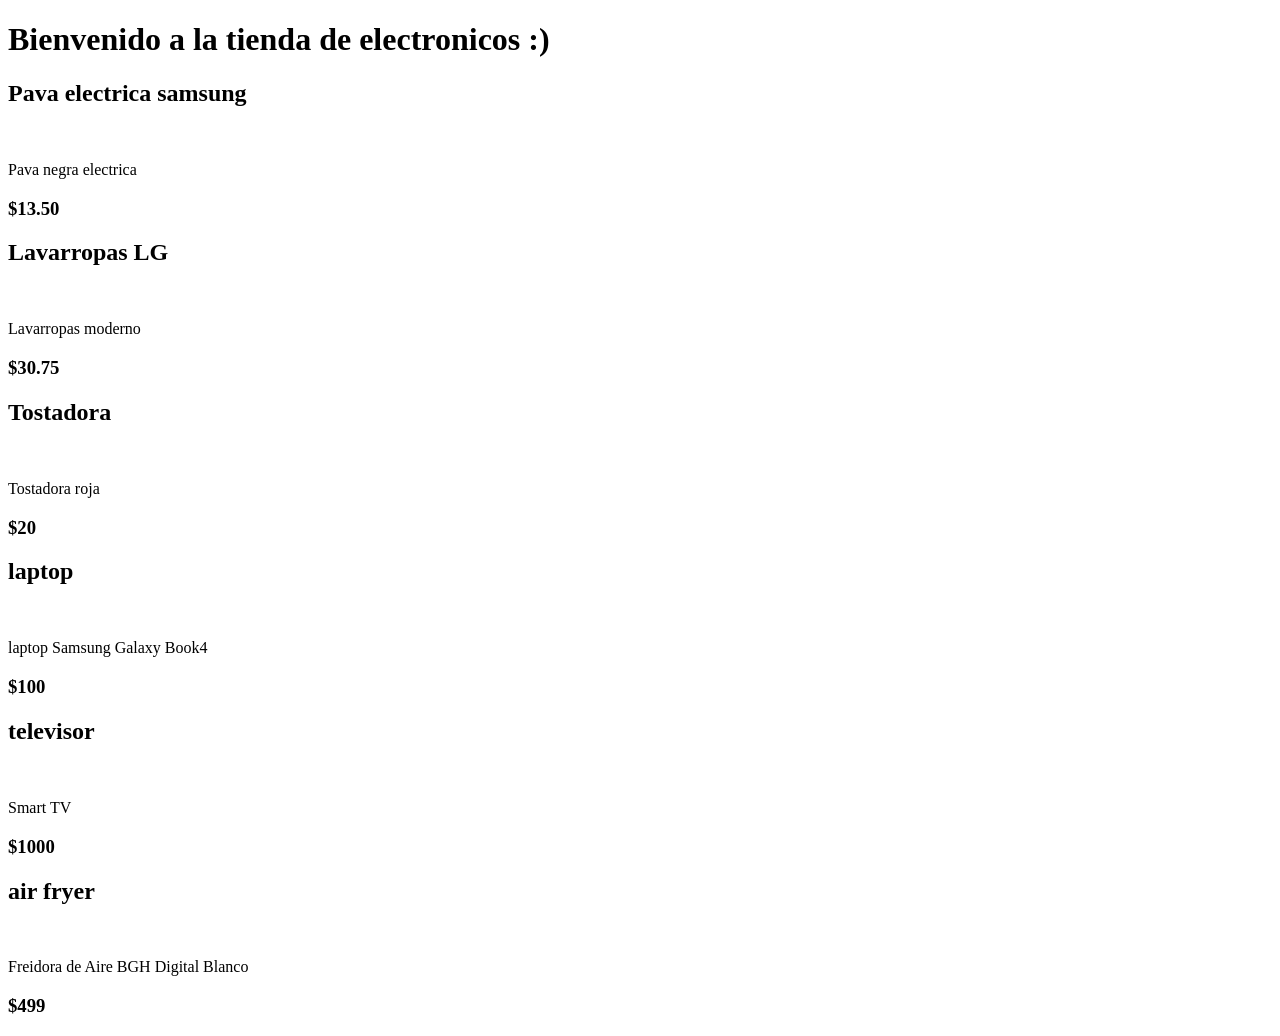
==== Venta electronicos/index.html @ 9d9fe744 "Create index.html for electronic store" ====
<!DOCTYPE html>
<html lang="en">
<head>
    <meta charset="UTF-8">
    <meta name="viewport" content="width=device-width, initial-scale=1.0">
    <title>Venta electronicos</title>
   
    <link rel="stylesheet" href="styles.css">
</head>
<body>
    <h1>Bienvenido a la tienda de electronicos :) </h1><!--Titulo de mayor tamaño H1-->


<h2>Pava electrica samsung</h2> <!--Titulo mas pequeño H2-->
<img src="https://http2.mlstatic.com/D_Q_NP_2X_703421-MLA104225933254_012026-T.webp" alt=""> <!--Imagen con el vinculo (click derecho en cualquier imagen > Copiar vinculo de imagen-->
<p>Pava negra electrica</p> <!--Parrafos (texto muy pequeño)-->
<h3>$13.50</h3> <!--Titulo pequeño H3 -->


<h2>Lavarropas LG</h2>
<img src="https://cetrogar.vtexassets.com/arquivos/ids/162623/Lavarropas-LG-WM10VVC4S6-10-kg-1400rpm-CF-inverter-plateado.jpg?v=639108496030430000" alt="">
<p>Lavarropas moderno</p>
<h3>$30.75</h3>


<h2>Tostadora</h2>
<img src="https://acdn-us.mitiendanube.com/stores/929/820/products/generated-image-january-21-2026-9_49am-017d4990f7e5767b2017689997757635-1024-1024.webp" alt="">
<p>Tostadora roja</p>
<h3>$20</h3>


<h2>laptop</h2>
<img src="https://m.gmedia-amazon.com/images/I/61mhmhHtIpL._SY800_.jpg" alt="">
<p>laptop Samsung Galaxy Book4</p>
<h3>$100</h3>


<h2>televisor</h2>
<img src="https://images.fravega.com/f1000/674be17cd94b8fca69f8d4151d16f588.jpg" alt="">
<p>Smart TV</p>
<h3>$1000</h3>


<h2>air fryer</h2>
<img src="https://arbghprod.vtexassets.com/arquivos/ids/167036/Medidas-100--94-.jpg?v=638973439892230000" alt="">
<p>Freidora de Aire BGH Digital Blanco</p>
<h3>$499</h3>


</body>
</html>
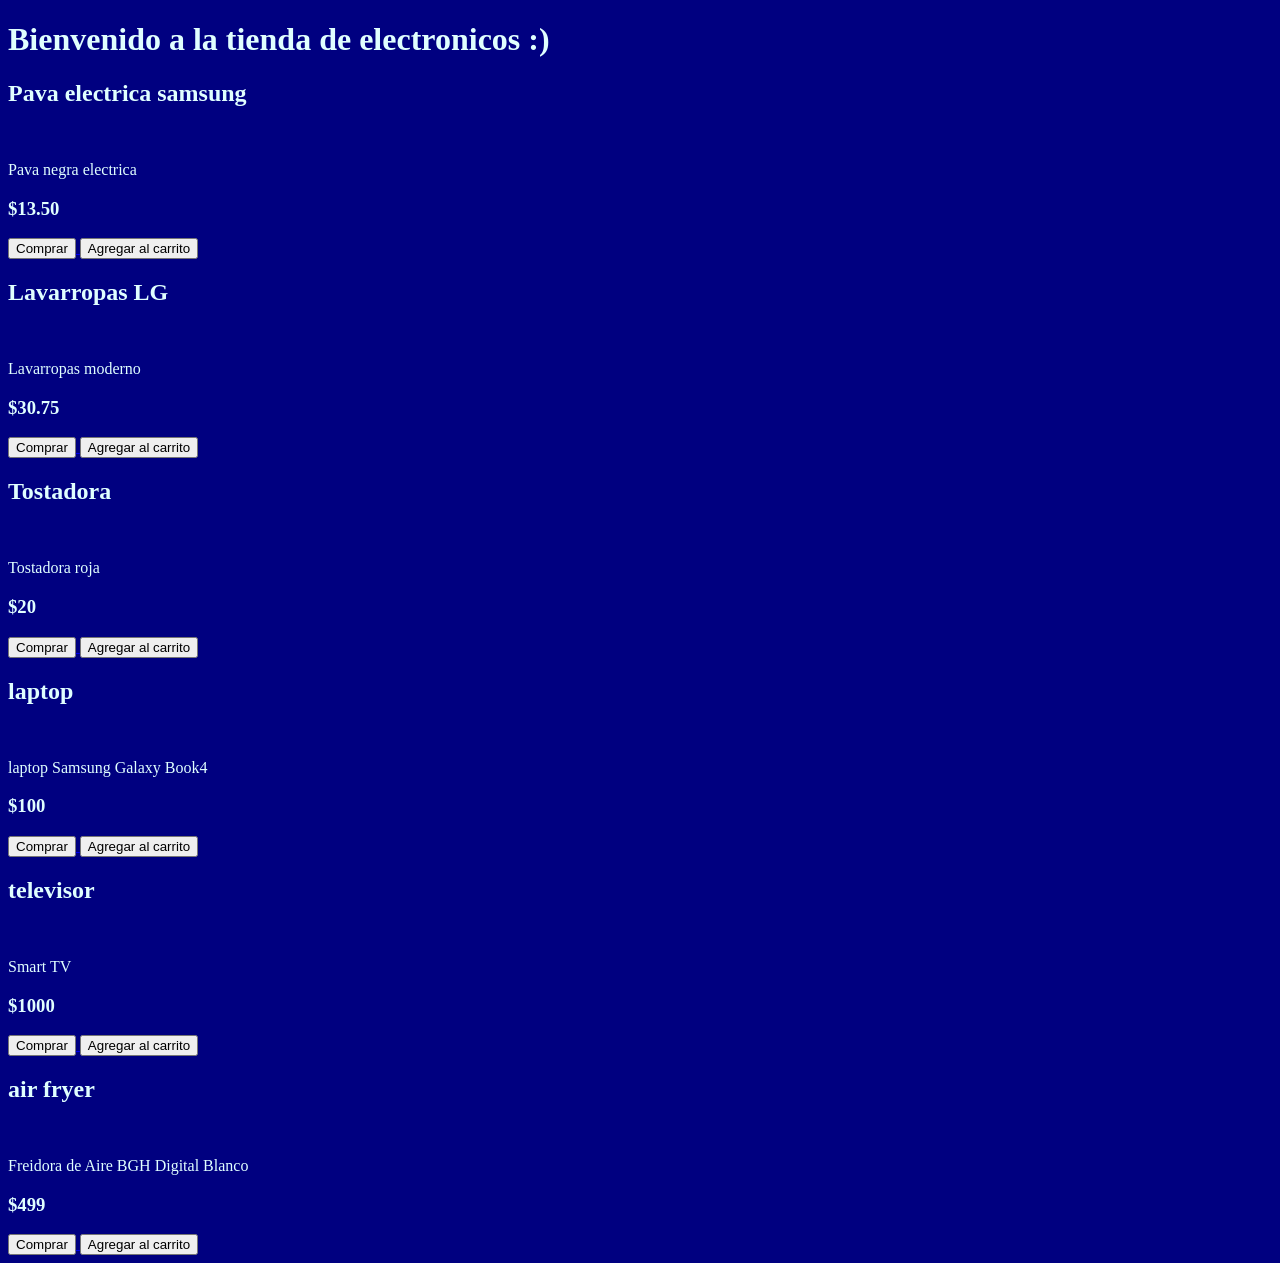
==== commit 452adca6: "Add product cards for various electronics" ====
--- a/Venta electronicos/index.html
+++ b/Venta electronicos/index.html
@@ -6,45 +6,101 @@
     <title>Venta electronicos</title>
    
     <link rel="stylesheet" href="styles.css">
+<link rel="html" href="comprar.html">
+
+
 </head>
+
+
 <body>
     <h1>Bienvenido a la tienda de electronicos :) </h1><!--Titulo de mayor tamaño H1-->
 
-
+<div class ="tarjeta_producto">
 <h2>Pava electrica samsung</h2> <!--Titulo mas pequeño H2-->
 <img src="https://http2.mlstatic.com/D_Q_NP_2X_703421-MLA104225933254_012026-T.webp" alt=""> <!--Imagen con el vinculo (click derecho en cualquier imagen > Copiar vinculo de imagen-->
 <p>Pava negra electrica</p> <!--Parrafos (texto muy pequeño)-->
 <h3>$13.50</h3> <!--Titulo pequeño H3 -->
+<div>
+    <div>
+        <a href="comprar.html">
+            <button class="btn_compra">Comprar</button>
+        </a>
+        <button class="btn_carro">Agregar al carrito</button>
+    </div>
+</div>
 
-
-<h2>Lavarropas LG</h2>
+<div class ="tarjeta_producto">
+<h2>Lavarropas LG</h2> 
 <img src="https://cetrogar.vtexassets.com/arquivos/ids/162623/Lavarropas-LG-WM10VVC4S6-10-kg-1400rpm-CF-inverter-plateado.jpg?v=639108496030430000" alt="">
 <p>Lavarropas moderno</p>
 <h3>$30.75</h3>
+<div>
+    <div>
+        <a href="comprar.html">
+            <button class="btn_compra">Comprar</button>
+        </a>
+        <button class="btn_carro">Agregar al carrito</button>
+    </div>
+</div>
 
 
+<div class ="tarjeta_producto">
 <h2>Tostadora</h2>
 <img src="https://acdn-us.mitiendanube.com/stores/929/820/products/generated-image-january-21-2026-9_49am-017d4990f7e5767b2017689997757635-1024-1024.webp" alt="">
 <p>Tostadora roja</p>
 <h3>$20</h3>
+<div>
+    <div>
+        <a href="comprar.html">
+            <button class="btn_compra">Comprar</button>
+        </a>
+        <button class="btn_carro">Agregar al carrito</button>
+    </div>
+</div>
 
 
+<div class ="tarjeta_producto">
 <h2>laptop</h2>
 <img src="https://m.gmedia-amazon.com/images/I/61mhmhHtIpL._SY800_.jpg" alt="">
 <p>laptop Samsung Galaxy Book4</p>
 <h3>$100</h3>
+<div>
+    <div>
+        <a href="comprar.html">
+            <button class="btn_compra">Comprar</button>
+        </a>
+        <button class="btn_carro">Agregar al carrito</button>
+    </div>
+</div>
 
-
+<div class ="tarjeta_producto">
 <h2>televisor</h2>
 <img src="https://images.fravega.com/f1000/674be17cd94b8fca69f8d4151d16f588.jpg" alt="">
 <p>Smart TV</p>
 <h3>$1000</h3>
+<div>
+    <div>
+        <a href="comprar.html">
+            <button class="btn_compra">Comprar</button>
+        </a>
+        <button class="btn_carro">Agregar al carrito</button>
+    </div>
+</div>
 
-
+<div class ="tarjeta_producto">
 <h2>air fryer</h2>
 <img src="https://arbghprod.vtexassets.com/arquivos/ids/167036/Medidas-100--94-.jpg?v=638973439892230000" alt="">
 <p>Freidora de Aire BGH Digital Blanco</p>
 <h3>$499</h3>
+<div>
+    <div>
+        <a href="comprar.html">
+            <button class="btn_compra">Comprar</button>
+        </a>
+        <button class="btn_carro">Agregar al carrito</button>
+    </div>
+</div>
+
 
 
 </body>
--- a/Venta electronicos/styles.css
+++ b/Venta electronicos/styles.css
@@ -0,0 +1,7 @@
+body
+{
+background-color: navy;
+color: lightcyan;
+
+
+};
